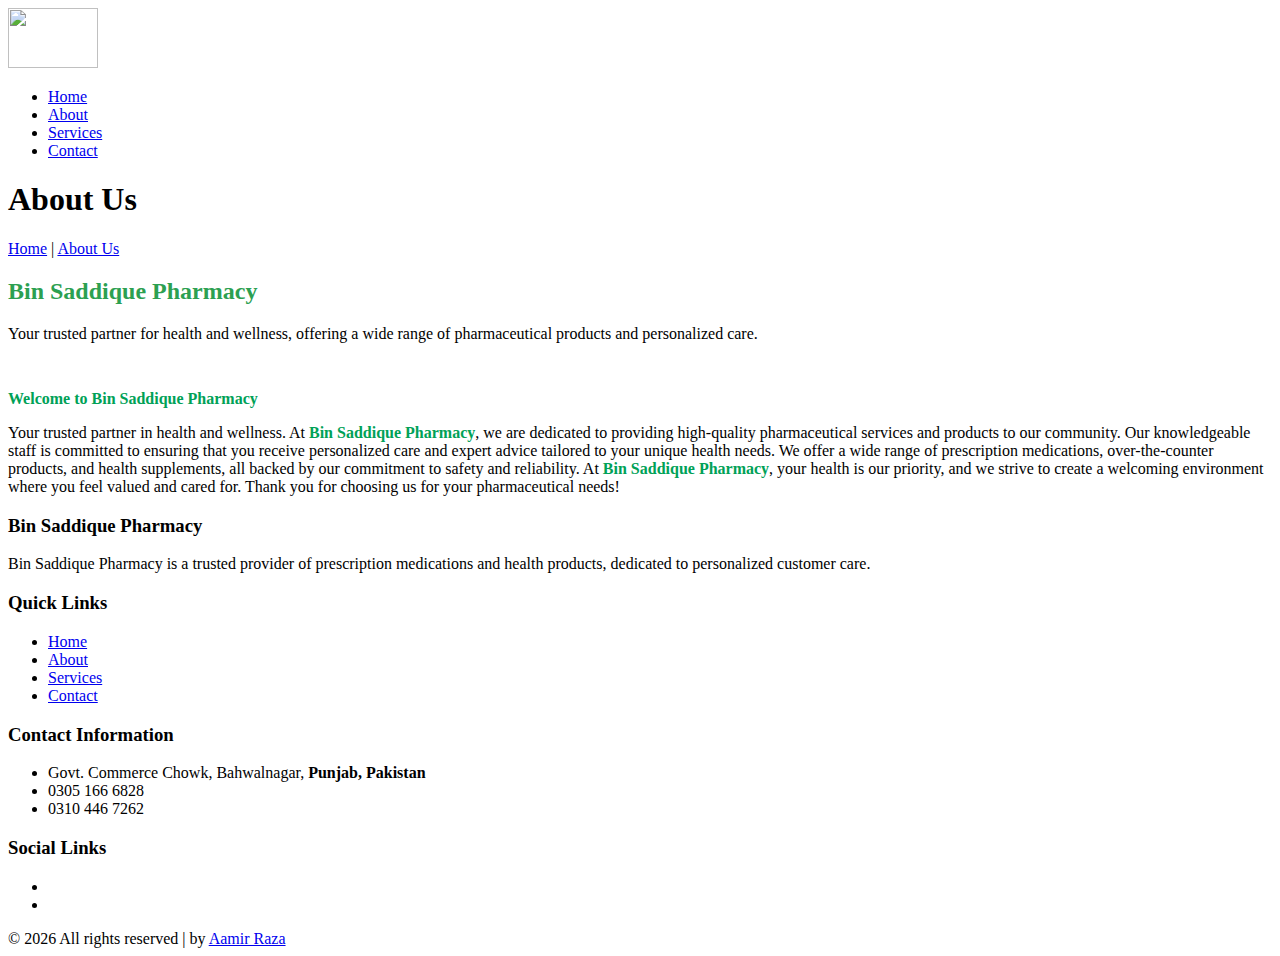
==== about.html @ 4f520c4e "BinSiddique Pharmacy" ====
<!DOCTYPE html>
<html lang="en">

<head>
    <!-- Required Meta Tags -->
    <meta charset="UTF-8">
    <meta name="viewport" content="width=device-width, initial-scale=1.0">
    <meta http-equiv="X-UA-Compatible" content="ie=edge">

    <!-- Page Title -->
    <title>About</title>

    <!-- Favicon -->
    <link rel="shortcut icon" href="assets/images/logo/logo.png" type="image/x-icon" style="width: 32px;height:32px;">

    <!-- CSS Files -->
    <link rel="stylesheet" href="assets/css/animate-3.7.0.css">
    <link rel="stylesheet" href="assets/css/font-awesome-4.7.0.min.css">
    <link rel="stylesheet" href="assets/css/bootstrap-4.1.3.min.css">
    <link rel="stylesheet" href="assets/css/owl-carousel.min.css">
    <link rel="stylesheet" href="assets/css/jquery.datetimepicker.min.css">
    <link rel="stylesheet" href="assets/css/linearicons.css">
    <link rel="stylesheet" href="assets/css/style.css">
    <style>
        .whatsapp_float {
          position: fixed;
          bottom: 40px;
          right: 2px;
          z-index: 9999;
        } 
      </style>
</head>

<body>
    <!-- Preloader Starts -->
    <div class="preloader">
        <div class="spinner"></div>
    </div>
    <!-- Preloader End -->

    <!-- Header Area Starts -->
    <header class="header-area">

        <div id="header" id="home">
            <div class="container">
                <div class="row align-items-center justify-content-between d-flex">
                <div id="logo">
                    <a href="index.html"><img src="assets/images/logo/logo.png" alt="" title="" style="width: 90px;height:60px;" /></a>
                </div>
                <nav id="nav-menu-container">
                    <ul class="nav-menu">
                        <li class="active"><a href="index.html">Home</a></li>
                        <li><a href="about.html">About</a></li>
                        <li><a href="services.html">Services</a></li>
                        <li><a href="contact.html">Contact</a></li>
                    		          				          
                    </ul>
                </nav><!-- #nav-menu-container -->		    		
                </div>
            </div>
        </div>
    </header>
    <!-- Header Area End -->

    <!-- Banner Area Starts -->
    <section class="banner-area other-page">
        <div class="container">
            <div class="row">
                <div class="col-lg-12">
                    <h1>About Us</h1>
                    <a href="index.html">Home</a> <span>|</span> <a href="about.html">About Us</a>
                </div>
            </div>
        </div>
    </section>
    <!-- Banner Area End -->

    <!-- Welcome Area Starts -->
    <section class="welcome-area section-padding">
        <div class="row">
            <div class="col-lg-6 offset-lg-3">
                <div class="section-top text-center">
                    <h2 style="color: #2ca051;">Bin Saddique Pharmacy</h2>
                    <p>Your trusted partner for health and wellness, offering a wide range of pharmaceutical products and personalized care.</p>
                </div>
            </div>
        </div>
        
        <div class="container">
            <div class="row">
                <div class="col-lg-5 align-self-center">
                    <div class="welcome-img">
                        <img src="assets/images/welcome.jpg" alt="">
                    </div>
                </div>
                <div class="col-lg-7">
                    <div class="welcome-text mt-5 mt-lg-0">
                        <h2 style="color: #00a157;font-size:16px;">Welcome to Bin Saddique Pharmacy</h2>
                        <p class="pt-3"> Your trusted partner in health and wellness. At <strong style="color: #00a157;">Bin Saddique Pharmacy</strong>, we are
                            dedicated to providing high-quality pharmaceutical services and products to our community.
                            Our knowledgeable staff is committed to ensuring that you receive personalized care and
                            expert advice tailored to your unique health needs. We offer a wide range of prescription
                            medications, over-the-counter products, and health supplements, all backed by our commitment
                            to safety and reliability. At <strong style="color: #00a157;">Bin Saddique
                                Pharmacy</strong>, your health is our priority, and we strive to create a welcoming
                            environment where you feel valued and cared for. Thank you for choosing us for your
                            pharmaceutical needs!</p>

                    </div>
                </div>
            </div>
        </div>
    </section>
    <!-- Welcome Area End -->
<!-- Footer Area Starts -->
<footer class="footer-area bg-light text-dark section-padding py-4">
    <div class="container">
        <div class="row">

            <div class="col-lg-4 col-md-4">
                <h3 class="text-success">Bin Saddique Pharmacy</h3>
                <p>Bin Saddique Pharmacy is a trusted provider of prescription medications and health products, dedicated to personalized customer care.</p>
            </div>
                <div class="col-lg-1 col-md-1 mb-4"></div>
            <div class="col-lg-3 col-md-3 mb-4">
                <h3 class="text-success">Quick Links</h3>
                <ul class="list-unstyled">
                    <li><a href="index.html" class="text-dark">Home</a></li>
                    <li><a href="about.html" class="text-dark">About</a></li>
                    <li><a href="services.html" class="text-dark">Services</a></li>
                    <li><a href="contact.html" class="text-dark">Contact</a></li>
                </ul>
            </div>

            <div class="col-lg-4 col-md-4 mb-4">
                <h3 class="text-success">Contact Information</h3>
                <ul class="list-unstyled">
                    <li>
                        <i class="fa fa-map-marker-alt"></i>
                        Govt. Commerce Chowk, Bahwalnagar,<strong> Punjab, Pakistan</strong>
                    </li>
                    <li>
                        <i class="fa fa-phone"></i>
                        0305 166 6828
                    </li>
                    <li>
                        <i class="fa fa-phone"></i>
                        0310 446 7262
                    </li>
                </ul>
                <h3 class="text-success mt-3">Social Links</h3>
                <div class="social-icons">
                    <ul class="list-unstyled d-flex">
                        <li class="mr-3"><a href="https://www.facebook.com/people/Bin-Siddique-Pharmacy/61564090756753/?mibextid=LQQJ4d" class="text-dark"><i class="fa fa-facebook"></i></a></li>
                        <li><a href="https://www.instagram.com/binsiddiquepharmacy?igsh=dHR5N2tya3RzMzNs&utm_source=qr" class="text-dark"><i class="fa fa-instagram"></i></a></li>
                    </ul>
                </div>
            </div>

        </div>
    </div>
    <div class="footer-copyright text-center py-3">
        <div class="container">
            <span>
                &copy; <script>document.write(new Date().getFullYear());</script> All rights reserved | <i class="fa fa-heart-o" aria-hidden="true"></i> by <a href="https://www.instagram.com/about_aamir/" target="_blank" class="text-dark">Aamir Raza</a>
            </span>
        </div>
    </div>
</footer>
<!-- Footer Area End -->

<div class="whatsapp_float">
    <a id="whatsapp-link" href="https://wa.me/923051666828?text=Hello%2C%20I%20would%20like%20to%20inquire%20about%20medical%20products%20and%20services.%20Thank%20you!" target="_blank">
      <img src="assets/images/whatsapp.png" width="50px" class="whatsapp_float_btn" alt="" />
    </a>
  </div>


<!-- Footer Area End -->
    <!-- Javascript -->
    <script src="assets/js/vendor/jquery-2.2.4.min.js"></script>
    <script src="assets/js/vendor/bootstrap-4.1.3.min.js"></script>
    <script src="assets/js/vendor/wow.min.js"></script>
    <script src="assets/js/vendor/owl-carousel.min.js"></script>
    <script src="assets/js/vendor/jquery.datetimepicker.full.min.js"></script>
    <script src="assets/js/vendor/jquery.nice-select.min.js"></script>
    <script src="assets/js/vendor/superfish.min.js"></script>
    <script src="assets/js/main.js"></script>


</body>

</html>
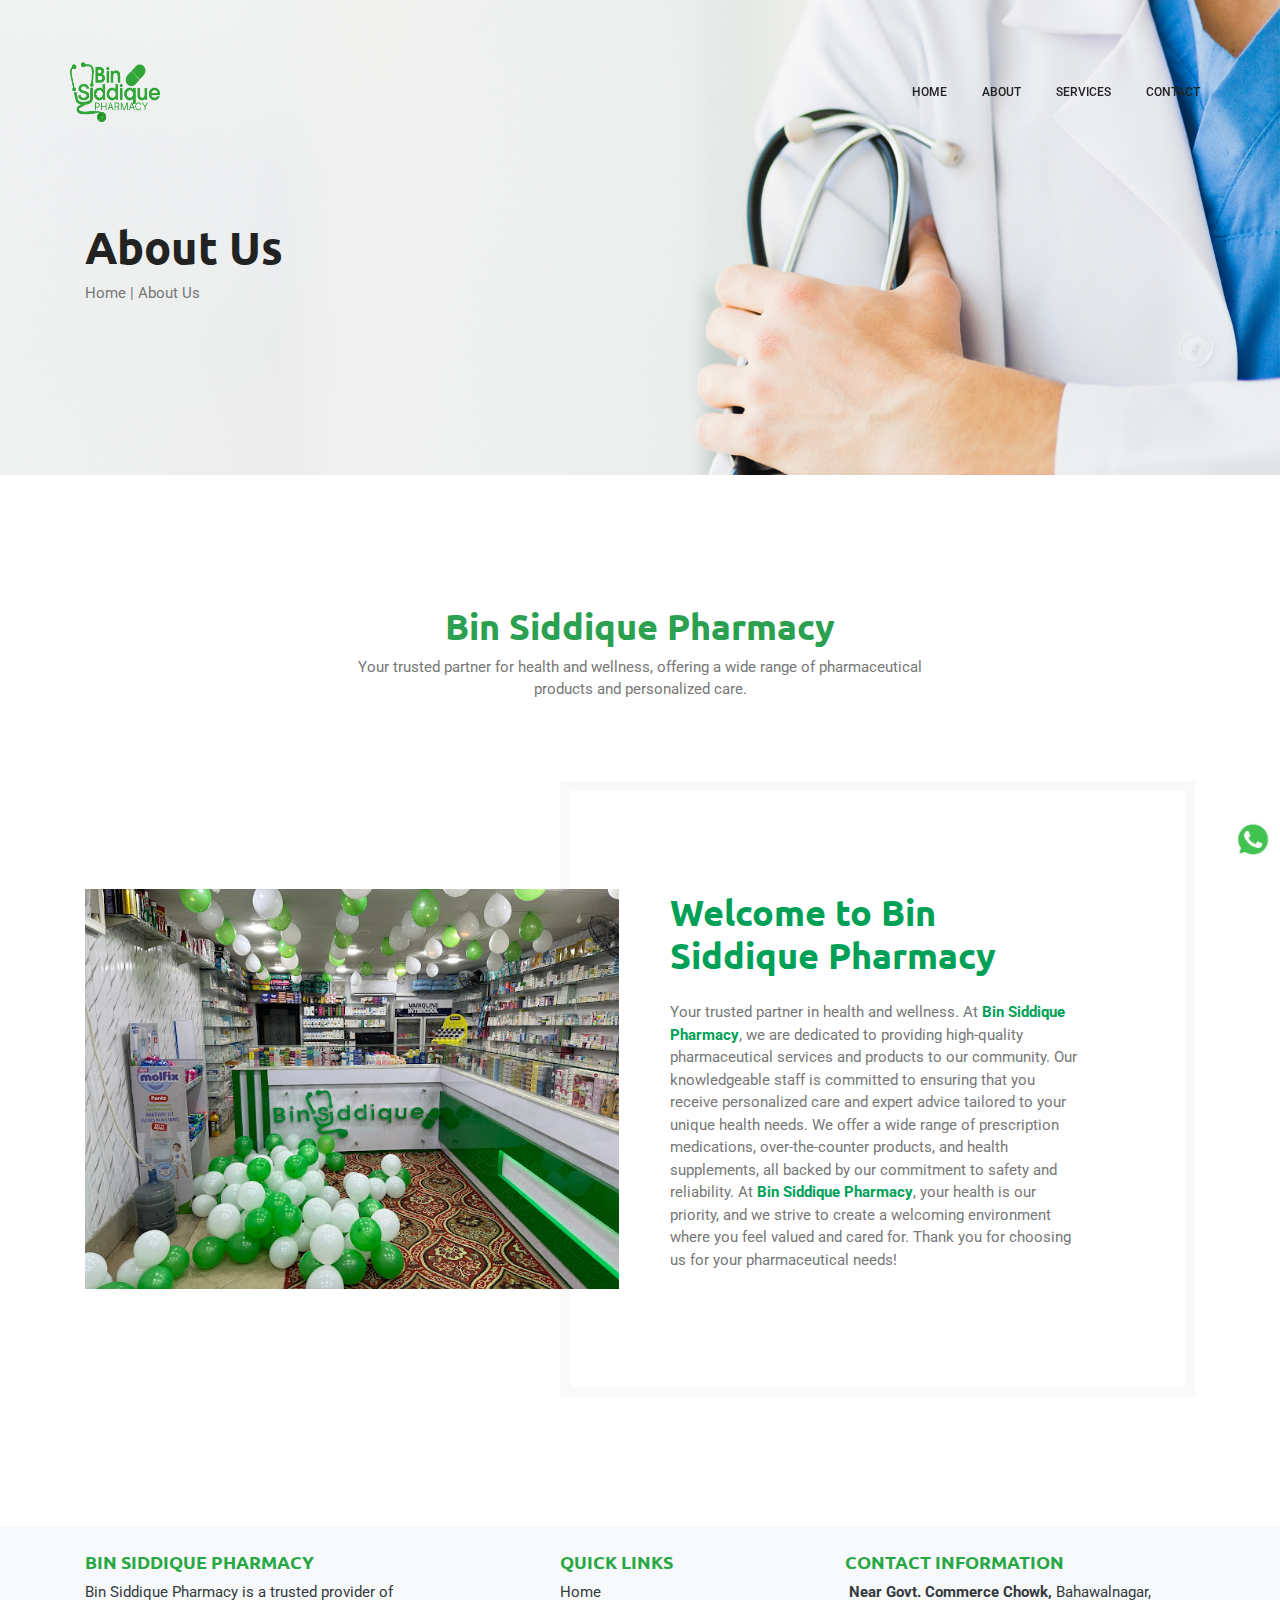
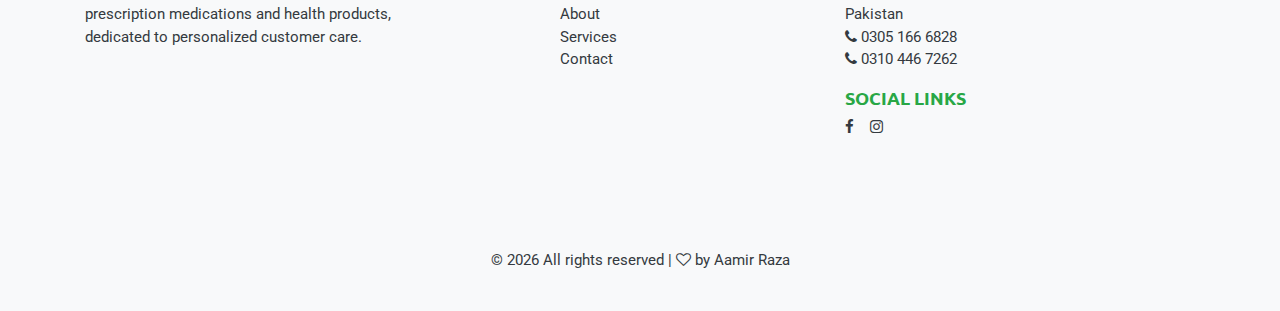
==== commit 0acfdf75: "Some fixes" ====
--- a/about.html
+++ b/about.html
@@ -23,12 +23,12 @@
     <link rel="stylesheet" href="assets/css/style.css">
     <style>
         .whatsapp_float {
-          position: fixed;
-          bottom: 40px;
-          right: 2px;
-          z-index: 9999;
-        } 
-      </style>
+            position: fixed;
+            bottom: 40px;
+            right: 2px;
+            z-index: 9999;
+        }
+    </style>
 </head>
 
 <body>
@@ -44,18 +44,19 @@
         <div id="header" id="home">
             <div class="container">
                 <div class="row align-items-center justify-content-between d-flex">
-                <div id="logo">
-                    <a href="index.html"><img src="assets/images/logo/logo.png" alt="" title="" style="width: 90px;height:60px;" /></a>
-                </div>
-                <nav id="nav-menu-container">
-                    <ul class="nav-menu">
-                        <li class="active"><a href="index.html">Home</a></li>
-                        <li><a href="about.html">About</a></li>
-                        <li><a href="services.html">Services</a></li>
-                        <li><a href="contact.html">Contact</a></li>
-                    		          				          
-                    </ul>
-                </nav><!-- #nav-menu-container -->		    		
+                    <div id="logo">
+                        <a href="index.html"><img src="assets/images/logo/logo.png" alt="" title=""
+                                style="width: 90px;height:60px;" /></a>
+                    </div>
+                    <nav id="nav-menu-container">
+                        <ul class="nav-menu">
+                            <li class="active"><a href="index.html">Home</a></li>
+                            <li><a href="about.html">About</a></li>
+                            <li><a href="services.html">Services</a></li>
+                            <li><a href="contact.html">Contact</a></li>
+
+                        </ul>
+                    </nav><!-- #nav-menu-container -->
                 </div>
             </div>
         </div>
@@ -80,12 +81,13 @@
         <div class="row">
             <div class="col-lg-6 offset-lg-3">
                 <div class="section-top text-center">
-                    <h2 style="color: #2ca051;">Bin Saddique Pharmacy</h2>
-                    <p>Your trusted partner for health and wellness, offering a wide range of pharmaceutical products and personalized care.</p>
-                </div>
-            </div>
-        </div>
-        
+                    <h2 style="color: #2ca051;">Bin Siddique Pharmacy</h2>
+                    <p>Your trusted partner for health and wellness, offering a wide range of pharmaceutical products
+                        and personalized care.</p>
+                </div>
+            </div>
+        </div>
+
         <div class="container">
             <div class="row">
                 <div class="col-lg-5 align-self-center">
@@ -95,13 +97,14 @@
                 </div>
                 <div class="col-lg-7">
                     <div class="welcome-text mt-5 mt-lg-0">
-                        <h2 style="color: #00a157;font-size:16px;">Welcome to Bin Saddique Pharmacy</h2>
-                        <p class="pt-3"> Your trusted partner in health and wellness. At <strong style="color: #00a157;">Bin Saddique Pharmacy</strong>, we are
+                        <h2 style="color: #00a157;font-size:16px;">Welcome to Bin Siddique Pharmacy</h2>
+                        <p class="pt-3"> Your trusted partner in health and wellness. At <strong
+                                style="color: #00a157;">Bin Siddique Pharmacy</strong>, we are
                             dedicated to providing high-quality pharmaceutical services and products to our community.
                             Our knowledgeable staff is committed to ensuring that you receive personalized care and
                             expert advice tailored to your unique health needs. We offer a wide range of prescription
                             medications, over-the-counter products, and health supplements, all backed by our commitment
-                            to safety and reliability. At <strong style="color: #00a157;">Bin Saddique
+                            to safety and reliability. At <strong style="color: #00a157;">Bin Siddique
                                 Pharmacy</strong>, your health is our priority, and we strive to create a welcoming
                             environment where you feel valued and cared for. Thank you for choosing us for your
                             pharmaceutical needs!</p>
@@ -112,71 +115,80 @@
         </div>
     </section>
     <!-- Welcome Area End -->
-<!-- Footer Area Starts -->
-<footer class="footer-area bg-light text-dark section-padding py-4">
-    <div class="container">
-        <div class="row">
-
-            <div class="col-lg-4 col-md-4">
-                <h3 class="text-success">Bin Saddique Pharmacy</h3>
-                <p>Bin Saddique Pharmacy is a trusted provider of prescription medications and health products, dedicated to personalized customer care.</p>
-            </div>
+    <!-- Footer Area Starts -->
+    <footer class="footer-area bg-light text-dark section-padding py-4">
+        <div class="container">
+            <div class="row">
+
+                <div class="col-lg-4 col-md-4">
+                    <h3 class="text-success">Bin Siddique Pharmacy</h3>
+                    <p>Bin Siddique Pharmacy is a trusted provider of prescription medications and health products,
+                        dedicated to personalized customer care.</p>
+                </div>
                 <div class="col-lg-1 col-md-1 mb-4"></div>
-            <div class="col-lg-3 col-md-3 mb-4">
-                <h3 class="text-success">Quick Links</h3>
-                <ul class="list-unstyled">
-                    <li><a href="index.html" class="text-dark">Home</a></li>
-                    <li><a href="about.html" class="text-dark">About</a></li>
-                    <li><a href="services.html" class="text-dark">Services</a></li>
-                    <li><a href="contact.html" class="text-dark">Contact</a></li>
-                </ul>
-            </div>
-
-            <div class="col-lg-4 col-md-4 mb-4">
-                <h3 class="text-success">Contact Information</h3>
-                <ul class="list-unstyled">
-                    <li>
-                        <i class="fa fa-map-marker-alt"></i>
-                        Govt. Commerce Chowk, Bahwalnagar,<strong> Punjab, Pakistan</strong>
-                    </li>
-                    <li>
-                        <i class="fa fa-phone"></i>
-                        0305 166 6828
-                    </li>
-                    <li>
-                        <i class="fa fa-phone"></i>
-                        0310 446 7262
-                    </li>
-                </ul>
-                <h3 class="text-success mt-3">Social Links</h3>
-                <div class="social-icons">
-                    <ul class="list-unstyled d-flex">
-                        <li class="mr-3"><a href="https://www.facebook.com/people/Bin-Siddique-Pharmacy/61564090756753/?mibextid=LQQJ4d" class="text-dark"><i class="fa fa-facebook"></i></a></li>
-                        <li><a href="https://www.instagram.com/binsiddiquepharmacy?igsh=dHR5N2tya3RzMzNs&utm_source=qr" class="text-dark"><i class="fa fa-instagram"></i></a></li>
+                <div class="col-lg-3 col-md-3 mb-4">
+                    <h3 class="text-success">Quick Links</h3>
+                    <ul class="list-unstyled">
+                        <li><a href="index.html" class="text-dark">Home</a></li>
+                        <li><a href="about.html" class="text-dark">About</a></li>
+                        <li><a href="services.html" class="text-dark">Services</a></li>
+                        <li><a href="contact.html" class="text-dark">Contact</a></li>
                     </ul>
                 </div>
-            </div>
-
-        </div>
+
+                <div class="col-lg-4 col-md-4 mb-4">
+                    <h3 class="text-success">Contact Information</h3>
+                    <ul class="list-unstyled">
+                        <li>
+                            <i class="fa fa-map-marker-alt"></i>
+                            <strong>Near Govt. Commerce Chowk,</strong> Bahawalnagar, Pakistan
+                        </li>
+                        <li>
+                            <i class="fa fa-phone"></i>
+                            0305 166 6828
+                        </li>
+                        <li>
+                            <i class="fa fa-phone"></i>
+                            0310 446 7262
+                        </li>
+                    </ul>
+                    <h3 class="text-success mt-3">Social Links</h3>
+                    <div class="social-icons">
+                        <ul class="list-unstyled d-flex">
+                            <li class="mr-3"><a
+                                    href="https://www.facebook.com/people/Bin-Siddique-Pharmacy/61564090756753/?mibextid=LQQJ4d"
+                                    class="text-dark"><i class="fa fa-facebook"></i></a></li>
+                            <li><a href="https://www.instagram.com/binsiddiquepharmacy?igsh=dHR5N2tya3RzMzNs&utm_source=qr"
+                                    class="text-dark"><i class="fa fa-instagram"></i></a></li>
+                        </ul>
+                    </div>
+                </div>
+
+            </div>
+        </div>
+        <div class="footer-copyright text-center py-3">
+            <div class="container">
+                <span>
+                    &copy;
+                    <script>document.write(new Date().getFullYear());</script> All rights reserved | <i
+                        class="fa fa-heart-o" aria-hidden="true"></i> by <a
+                        href="https://www.instagram.com/about_aamir/" target="_blank" class="text-dark">Aamir Raza</a>
+                </span>
+            </div>
+        </div>
+    </footer>
+    <!-- Footer Area End -->
+
+    <div class="whatsapp_float">
+        <a id="whatsapp-link"
+            href="https://wa.me/923051666828?text=Hello%2C%20I%20would%20like%20to%20inquire%20about%20medical%20products%20and%20services.%20Thank%20you!"
+            target="_blank">
+            <img src="assets/images/whatsapp.png" width="50px" class="whatsapp_float_btn" alt="" />
+        </a>
     </div>
-    <div class="footer-copyright text-center py-3">
-        <div class="container">
-            <span>
-                &copy; <script>document.write(new Date().getFullYear());</script> All rights reserved | <i class="fa fa-heart-o" aria-hidden="true"></i> by <a href="https://www.instagram.com/about_aamir/" target="_blank" class="text-dark">Aamir Raza</a>
-            </span>
-        </div>
-    </div>
-</footer>
-<!-- Footer Area End -->
-
-<div class="whatsapp_float">
-    <a id="whatsapp-link" href="https://wa.me/923051666828?text=Hello%2C%20I%20would%20like%20to%20inquire%20about%20medical%20products%20and%20services.%20Thank%20you!" target="_blank">
-      <img src="assets/images/whatsapp.png" width="50px" class="whatsapp_float_btn" alt="" />
-    </a>
-  </div>
-
-
-<!-- Footer Area End -->
+
+
+    <!-- Footer Area End -->
     <!-- Javascript -->
     <script src="assets/js/vendor/jquery-2.2.4.min.js"></script>
     <script src="assets/js/vendor/bootstrap-4.1.3.min.js"></script>
--- a/assets/css/linearicons.css
+++ b/assets/css/linearicons.css
@@ -0,0 +1,536 @@
+@font-face {
+	font-family: 'Linearicons-Free';
+	src:url('../fonts/Linearicons-Free.eot?w118d');
+	src:url('../fonts/Linearicons-Free.eot?#iefixw118d') format('embedded-opentype'),
+		url('../fonts/Linearicons-Free.woff2?w118d') format('woff2'),
+		url('../fonts/Linearicons-Free.woff?w118d') format('woff'),
+		url('../fonts/Linearicons-Free.ttf?w118d') format('truetype'),
+		url('../fonts/Linearicons-Free.svg?w118d#Linearicons-Free') format('svg');
+	font-weight: normal;
+	font-style: normal;
+}
+
+.lnr {
+	font-family: 'Linearicons-Free';
+	speak: none;
+	font-style: normal;
+	font-weight: normal;
+	font-variant: normal;
+	text-transform: none;
+	line-height: 1;
+
+	/* Better Font Rendering =========== */
+	-webkit-font-smoothing: antialiased;
+	-moz-osx-font-smoothing: grayscale;
+}
+
+.lnr-home:before {
+	content: "\e800";
+}
+.lnr-apartment:before {
+	content: "\e801";
+}
+.lnr-pencil:before {
+	content: "\e802";
+}
+.lnr-magic-wand:before {
+	content: "\e803";
+}
+.lnr-drop:before {
+	content: "\e804";
+}
+.lnr-lighter:before {
+	content: "\e805";
+}
+.lnr-poop:before {
+	content: "\e806";
+}
+.lnr-sun:before {
+	content: "\e807";
+}
+.lnr-moon:before {
+	content: "\e808";
+}
+.lnr-cloud:before {
+	content: "\e809";
+}
+.lnr-cloud-upload:before {
+	content: "\e80a";
+}
+.lnr-cloud-download:before {
+	content: "\e80b";
+}
+.lnr-cloud-sync:before {
+	content: "\e80c";
+}
+.lnr-cloud-check:before {
+	content: "\e80d";
+}
+.lnr-database:before {
+	content: "\e80e";
+}
+.lnr-lock:before {
+	content: "\e80f";
+}
+.lnr-cog:before {
+	content: "\e810";
+}
+.lnr-trash:before {
+	content: "\e811";
+}
+.lnr-dice:before {
+	content: "\e812";
+}
+.lnr-heart:before {
+	content: "\e813";
+}
+.lnr-star:before {
+	content: "\e814";
+}
+.lnr-star-half:before {
+	content: "\e815";
+}
+.lnr-star-empty:before {
+	content: "\e816";
+}
+.lnr-flag:before {
+	content: "\e817";
+}
+.lnr-envelope:before {
+	content: "\e818";
+}
+.lnr-paperclip:before {
+	content: "\e819";
+}
+.lnr-inbox:before {
+	content: "\e81a";
+}
+.lnr-eye:before {
+	content: "\e81b";
+}
+.lnr-printer:before {
+	content: "\e81c";
+}
+.lnr-file-empty:before {
+	content: "\e81d";
+}
+.lnr-file-add:before {
+	content: "\e81e";
+}
+.lnr-enter:before {
+	content: "\e81f";
+}
+.lnr-exit:before {
+	content: "\e820";
+}
+.lnr-graduation-hat:before {
+	content: "\e821";
+}
+.lnr-license:before {
+	content: "\e822";
+}
+.lnr-music-note:before {
+	content: "\e823";
+}
+.lnr-film-play:before {
+	content: "\e824";
+}
+.lnr-camera-video:before {
+	content: "\e825";
+}
+.lnr-camera:before {
+	content: "\e826";
+}
+.lnr-picture:before {
+	content: "\e827";
+}
+.lnr-book:before {
+	content: "\e828";
+}
+.lnr-bookmark:before {
+	content: "\e829";
+}
+.lnr-user:before {
+	content: "\e82a";
+}
+.lnr-users:before {
+	content: "\e82b";
+}
+.lnr-shirt:before {
+	content: "\e82c";
+}
+.lnr-store:before {
+	content: "\e82d";
+}
+.lnr-cart:before {
+	content: "\e82e";
+}
+.lnr-tag:before {
+	content: "\e82f";
+}
+.lnr-phone-handset:before {
+	content: "\e830";
+}
+.lnr-phone:before {
+	content: "\e831";
+}
+.lnr-pushpin:before {
+	content: "\e832";
+}
+.lnr-map-marker:before {
+	content: "\e833";
+}
+.lnr-map:before {
+	content: "\e834";
+}
+.lnr-location:before {
+	content: "\e835";
+}
+.lnr-calendar-full:before {
+	content: "\e836";
+}
+.lnr-keyboard:before {
+	content: "\e837";
+}
+.lnr-spell-check:before {
+	content: "\e838";
+}
+.lnr-screen:before {
+	content: "\e839";
+}
+.lnr-smartphone:before {
+	content: "\e83a";
+}
+.lnr-tablet:before {
+	content: "\e83b";
+}
+.lnr-laptop:before {
+	content: "\e83c";
+}
+.lnr-laptop-phone:before {
+	content: "\e83d";
+}
+.lnr-power-switch:before {
+	content: "\e83e";
+}
+.lnr-bubble:before {
+	content: "\e83f";
+}
+.lnr-heart-pulse:before {
+	content: "\e840";
+}
+.lnr-construction:before {
+	content: "\e841";
+}
+.lnr-pie-chart:before {
+	content: "\e842";
+}
+.lnr-chart-bars:before {
+	content: "\e843";
+}
+.lnr-gift:before {
+	content: "\e844";
+}
+.lnr-diamond:before {
+	content: "\e845";
+}
+.lnr-linearicons:before {
+	content: "\e846";
+}
+.lnr-dinner:before {
+	content: "\e847";
+}
+.lnr-coffee-cup:before {
+	content: "\e848";
+}
+.lnr-leaf:before {
+	content: "\e849";
+}
+.lnr-paw:before {
+	content: "\e84a";
+}
+.lnr-rocket:before {
+	content: "\e84b";
+}
+.lnr-briefcase:before {
+	content: "\e84c";
+}
+.lnr-bus:before {
+	content: "\e84d";
+}
+.lnr-car:before {
+	content: "\e84e";
+}
+.lnr-train:before {
+	content: "\e84f";
+}
+.lnr-bicycle:before {
+	content: "\e850";
+}
+.lnr-wheelchair:before {
+	content: "\e851";
+}
+.lnr-select:before {
+	content: "\e852";
+}
+.lnr-earth:before {
+	content: "\e853";
+}
+.lnr-smile:before {
+	content: "\e854";
+}
+.lnr-sad:before {
+	content: "\e855";
+}
+.lnr-neutral:before {
+	content: "\e856";
+}
+.lnr-mustache:before {
+	content: "\e857";
+}
+.lnr-alarm:before {
+	content: "\e858";
+}
+.lnr-bullhorn:before {
+	content: "\e859";
+}
+.lnr-volume-high:before {
+	content: "\e85a";
+}
+.lnr-volume-medium:before {
+	content: "\e85b";
+}
+.lnr-volume-low:before {
+	content: "\e85c";
+}
+.lnr-volume:before {
+	content: "\e85d";
+}
+.lnr-mic:before {
+	content: "\e85e";
+}
+.lnr-hourglass:before {
+	content: "\e85f";
+}
+.lnr-undo:before {
+	content: "\e860";
+}
+.lnr-redo:before {
+	content: "\e861";
+}
+.lnr-sync:before {
+	content: "\e862";
+}
+.lnr-history:before {
+	content: "\e863";
+}
+.lnr-clock:before {
+	content: "\e864";
+}
+.lnr-download:before {
+	content: "\e865";
+}
+.lnr-upload:before {
+	content: "\e866";
+}
+.lnr-enter-down:before {
+	content: "\e867";
+}
+.lnr-exit-up:before {
+	content: "\e868";
+}
+.lnr-bug:before {
+	content: "\e869";
+}
+.lnr-code:before {
+	content: "\e86a";
+}
+.lnr-link:before {
+	content: "\e86b";
+}
+.lnr-unlink:before {
+	content: "\e86c";
+}
+.lnr-thumbs-up:before {
+	content: "\e86d";
+}
+.lnr-thumbs-down:before {
+	content: "\e86e";
+}
+.lnr-magnifier:before {
+	content: "\e86f";
+}
+.lnr-cross:before {
+	content: "\e870";
+}
+.lnr-menu:before {
+	content: "\e871";
+}
+.lnr-list:before {
+	content: "\e872";
+}
+.lnr-chevron-up:before {
+	content: "\e873";
+}
+.lnr-chevron-down:before {
+	content: "\e874";
+}
+.lnr-chevron-left:before {
+	content: "\e875";
+}
+.lnr-chevron-right:before {
+	content: "\e876";
+}
+.lnr-arrow-up:before {
+	content: "\e877";
+}
+.lnr-arrow-down:before {
+	content: "\e878";
+}
+.lnr-arrow-left:before {
+	content: "\e879";
+}
+.lnr-arrow-right:before {
+	content: "\e87a";
+}
+.lnr-move:before {
+	content: "\e87b";
+}
+.lnr-warning:before {
+	content: "\e87c";
+}
+.lnr-question-circle:before {
+	content: "\e87d";
+}
+.lnr-menu-circle:before {
+	content: "\e87e";
+}
+.lnr-checkmark-circle:before {
+	content: "\e87f";
+}
+.lnr-cross-circle:before {
+	content: "\e880";
+}
+.lnr-plus-circle:before {
+	content: "\e881";
+}
+.lnr-circle-minus:before {
+	content: "\e882";
+}
+.lnr-arrow-up-circle:before {
+	content: "\e883";
+}
+.lnr-arrow-down-circle:before {
+	content: "\e884";
+}
+.lnr-arrow-left-circle:before {
+	content: "\e885";
+}
+.lnr-arrow-right-circle:before {
+	content: "\e886";
+}
+.lnr-chevron-up-circle:before {
+	content: "\e887";
+}
+.lnr-chevron-down-circle:before {
+	content: "\e888";
+}
+.lnr-chevron-left-circle:before {
+	content: "\e889";
+}
+.lnr-chevron-right-circle:before {
+	content: "\e88a";
+}
+.lnr-crop:before {
+	content: "\e88b";
+}
+.lnr-frame-expand:before {
+	content: "\e88c";
+}
+.lnr-frame-contract:before {
+	content: "\e88d";
+}
+.lnr-layers:before {
+	content: "\e88e";
+}
+.lnr-funnel:before {
+	content: "\e88f";
+}
+.lnr-text-format:before {
+	content: "\e890";
+}
+.lnr-text-format-remove:before {
+	content: "\e891";
+}
+.lnr-text-size:before {
+	content: "\e892";
+}
+.lnr-bold:before {
+	content: "\e893";
+}
+.lnr-italic:before {
+	content: "\e894";
+}
+.lnr-underline:before {
+	content: "\e895";
+}
+.lnr-strikethrough:before {
+	content: "\e896";
+}
+.lnr-highlight:before {
+	content: "\e897";
+}
+.lnr-text-align-left:before {
+	content: "\e898";
+}
+.lnr-text-align-center:before {
+	content: "\e899";
+}
+.lnr-text-align-right:before {
+	content: "\e89a";
+}
+.lnr-text-align-justify:before {
+	content: "\e89b";
+}
+.lnr-line-spacing:before {
+	content: "\e89c";
+}
+.lnr-indent-increase:before {
+	content: "\e89d";
+}
+.lnr-indent-decrease:before {
+	content: "\e89e";
+}
+.lnr-pilcrow:before {
+	content: "\e89f";
+}
+.lnr-direction-ltr:before {
+	content: "\e8a0";
+}
+.lnr-direction-rtl:before {
+	content: "\e8a1";
+}
+.lnr-page-break:before {
+	content: "\e8a2";
+}
+.lnr-sort-alpha-asc:before {
+	content: "\e8a3";
+}
+.lnr-sort-amount-asc:before {
+	content: "\e8a4";
+}
+.lnr-hand:before {
+	content: "\e8a5";
+}
+.lnr-pointer-up:before {
+	content: "\e8a6";
+}
+.lnr-pointer-right:before {
+	content: "\e8a7";
+}
+.lnr-pointer-down:before {
+	content: "\e8a8";
+}
+.lnr-pointer-left:before {
+	content: "\e8a9";
+}
--- a/assets/css/style.css
+++ b/assets/css/style.css
@@ -0,0 +1 @@
+@import url("https://fonts.googleapis.com/css?family=Roboto:300,400,500,700,900");@import url("https://fonts.googleapis.com/css?family=Ubuntu:400,500,700");body{color:#777;font-family:"Roboto",sans-serif;font-size:15px;font-weight:400}h1{color:#222;font-family:"Ubuntu",sans-serif;font-size:45px !important;font-weight:700}h2{color:#222;font-family:"Ubuntu",sans-serif;font-size:36px !important;font-weight:700}h3{color:#222;font-family:"Ubuntu",sans-serif;font-size:18px !important;font-weight:700;text-transform:uppercase}h4{color:#222;font-family:"Ubuntu",sans-serif;font-size:16px !important;font-weight:400}h5{color:#777;font-family:"Roboto",sans-serif;text-transform:capitalize;font-size:14px !important;font-weight:400}h6{color:#777;font-size:12px !important;font-family:"Roboto",sans-serif;text-transform:uppercase;font-weight:500}ul{margin:0;padding:0;list-style:none}a:hover,a:focus{text-decoration:none}input:focus,textarea:focus{outline:none}.spinner{width:40px;height:40px;margin:100px auto;background-color:#2ca051;border-radius:100%;-webkit-animation:sk-scaleout 1.0s infinite ease-in-out;animation:sk-scaleout 1.0s infinite ease-in-out}@-webkit-keyframes sk-scaleout{0%{-webkit-transform:scale(0)}100%{-webkit-transform:scale(1);opacity:0}}@keyframes sk-scaleout{0%{-webkit-transform:scale(0);transform:scale(0)}100%{-webkit-transform:scale(1);transform:scale(1);opacity:0}}.preloader{position:fixed;top:0;left:0;width:100%;height:100%;background:#fff;z-index:5}.preloader .spinner{position:absolute;top:50%;left:50%;margin:0;-webkit-transform:translate(-50%, -50%);-moz-transform:translate(-50%, -50%);-ms-transform:translate(-50%, -50%);-o-transform:translate(-50%, -50%);transform:translate(-50%, -50%)}.nav-menu,.nav-menu *{margin:0;padding:0;list-style:none}.nav-menu ul{position:absolute;display:none;top:100%;left:0;z-index:99}.nav-menu li{position:relative;white-space:nowrap}.nav-menu>li{float:left}.nav-menu li:hover>ul,.nav-menu li.sfHover>ul{display:block}.nav-menu ul ul{top:0;left:100%}.nav-menu ul li{min-width:180px;text-align:left}.menu-has-children ul li a{padding:4px 10px !important;text-transform:uppercase !important}.sf-arrows .sf-with-ul{padding-right:30px}.sf-arrows .sf-with-ul:after{content:"\f107";position:absolute;right:15px;font-family:FontAwesome;font-style:normal;font-weight:normal}.sf-arrows ul .sf-with-ul:after{content:"\f105"}#nav-menu-container{margin:0}@media (max-width: 960px){#nav-menu-container{display:none}}.nav-menu a{padding:7px 10px;text-decoration:none;display:inline-block;color:#222;font-weight:500;font-size:12px;text-transform:uppercase;outline:none}.nav-menu>li{margin-left:15px}.nav-menu ul{margin:14px 0 0 0;padding:10px;box-shadow:0px 0px 30px rgba(127,137,161,0.25);background:#fff}.nav-menu ul li{transition:0.3s}.nav-menu ul li a{padding:10px;color:#333;transition:0.3s;display:block;font-size:12px;text-transform:none}.nav-menu ul li:hover>a{color:#2ca051}.nav-menu ul ul{margin:0}#mobile-nav-toggle{position:fixed;right:15px;z-index:999;top:16px;border:0;background:none;font-size:24px;display:none;transition:all 0.4s;outline:none;cursor:pointer}#mobile-nav-toggle i{color:#2ca051;font-weight:900}@media (max-width: 960px){#mobile-nav-toggle{display:inline}#nav-menu-container{display:none}}#mobile-nav{position:fixed;top:0;padding-top:18px;bottom:0;z-index:998;background:#2ca051;left:-260px;width:260px;overflow-y:auto;transition:0.4s}#mobile-nav ul{padding:0;margin:0;list-style:none}#mobile-nav ul li{position:relative}#mobile-nav ul li a{color:#fff;font-size:13px;text-transform:uppercase;overflow:hidden;padding:10px 22px 10px 15px;position:relative;text-decoration:none;width:100%;display:block;outline:none;font-weight:700}#mobile-nav ul li a:hover{color:#fff}#mobile-nav ul li li{padding-left:30px}#mobile-nav ul .menu-has-children i{position:absolute;right:0;z-index:99;padding:15px;cursor:pointer;color:#fff}#mobile-nav ul .menu-has-children i.fa-chevron-up{color:#2ca051}#mobile-nav ul .menu-has-children li a{text-transform:capitalize}#mobile-nav ul .menu-item-active{color:#2ca051}#mobile-body-overly{width:100%;height:100%;z-index:997;top:0;left:0;position:fixed;background:rgba(0,0,0,0.7);display:none}body.mobile-nav-active{overflow:hidden}body.mobile-nav-active #mobile-nav{left:0}body.mobile-nav-active #mobile-nav-toggle{color:#fff}.header-top{padding:10px 0;background:rgba(255,255,255,0.8);position:absolute;top:0;left:0;width:100%;z-index:1}.header-top h6{margin-top:6px}.header-top h6 i{font-size:18px;position:relative;top:2px}@media (min-width: 768px) and (max-width: 991.98px){.header-top{display:none}}@media (min-width: 576px) and (max-width: 767.98px){.header-top{display:none}}@media (max-width: 575.98px){.header-top{display:none}}.header-top .social-links ul{float:right;margin-top:5px}.header-top .social-links ul li{display:inline;margin-left:15px}.header-top .social-links ul li a{color:#777;-webkit-transition:all .3s ease-in-out;-moz-transition:all .3s ease-in-out;-o-transition:all .3s ease-in-out;transition:all 0.3s ease-in-out}.header-top .social-links ul li a:hover{color:#2ca051}#header{padding:14px 0;position:fixed;left:0;top:48px;right:0;transition:all 0.5s;z-index:997}@media (min-width: 768px) and (max-width: 991.98px){#header{top:0}}@media (min-width: 576px) and (max-width: 767.98px){#header{top:0}}@media (max-width: 575.98px){#header{top:0}}#header.header-scrolled{background:#f9f9fd;transition:all 0.5s;top:0}@media (max-width: 673px){#logo{margin-left:20px}}#header #logo h1{font-size:34px;margin:0;padding:0;line-height:1;font-weight:700;letter-spacing:3px}#header #logo h1 a,#header #logo h1 a:hover{color:#fff;padding-left:10px;border-left:4px solid #2ca051}#h